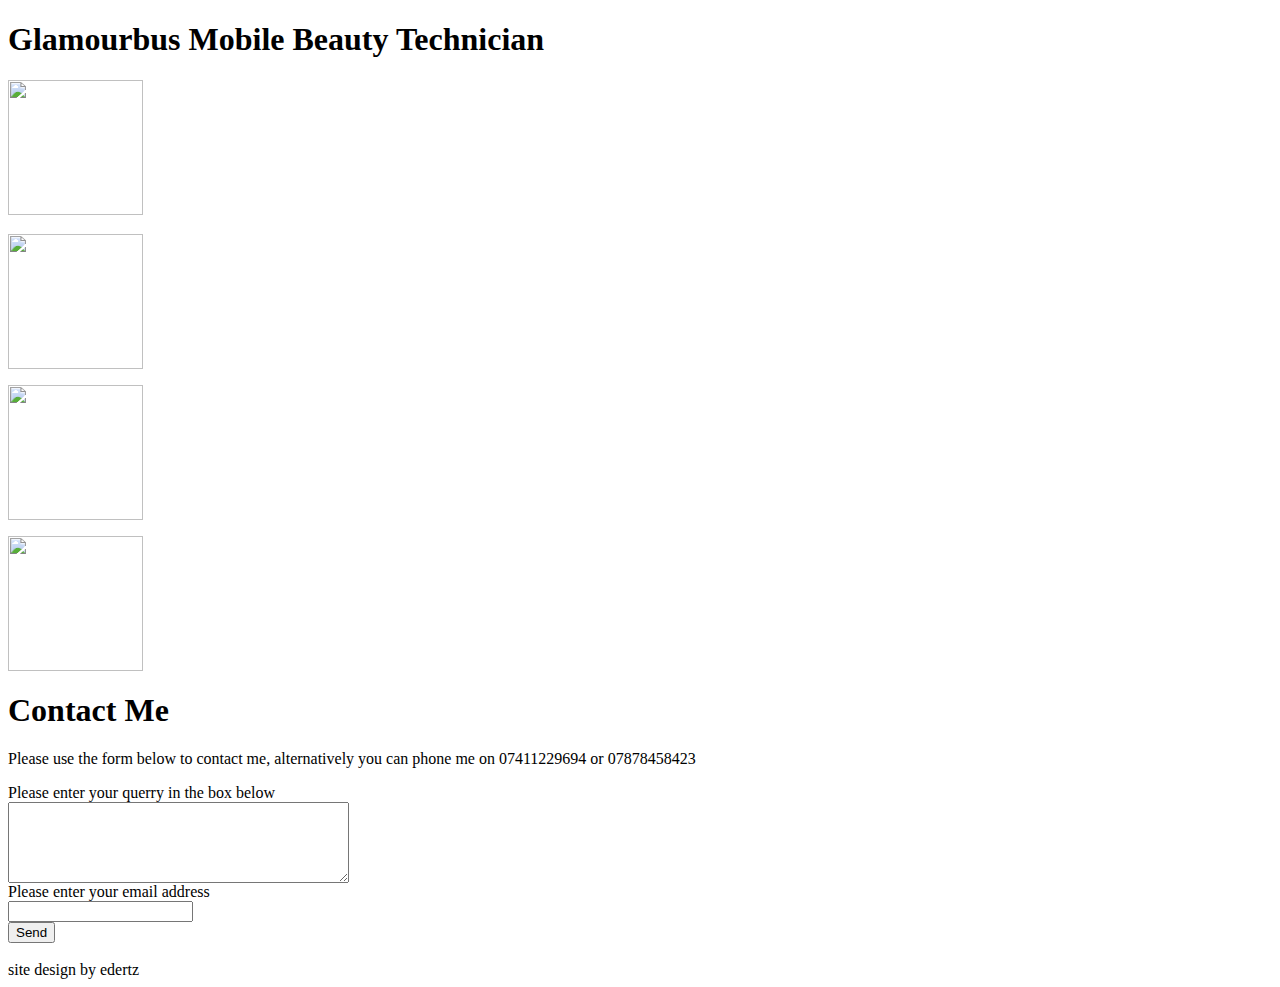
==== contactme.html @ d550c33a "Update contactme.html" ====
<!DOCTYPE html PUBLIC "-//W3C//DTD XHTML 1.0 Transitional//EN" "http://www.w3.org/TR/xhtml1/DTD/xhtml1-transitional.dtd">
<html xmlns="http://www.w3.org/1999/xhtml"><!-- InstanceBegin template="/Templates/MainPageTemplate.dwt" codeOutsideHTMLIsLocked="false" -->
<head>
<meta http-equiv="Content-Type" content="text/html; charset=utf-8" />
<!-- InstanceBeginEditable name="doctitle" -->
<title>Glamourbus Mobile Beauty Technician</title>
<!-- InstanceEndEditable -->
<!-- InstanceBeginEditable name="head" -->
<!-- InstanceEndEditable -->
<link href="twoColElsLtHdr.css" rel="stylesheet" type="text/css" /><!--[if IE]>
<style type="text/css"> 
/* place css fixes for all versions of IE in this conditional comment */
.twoColElsLtHdr #sidebar1 { padding-top: 30px; }
.twoColElsLtHdr #mainContent { zoom: 1; padding-top: 15px; }
/* the above proprietary zoom property gives IE the hasLayout it needs to avoid several bugs */
</style>
<![endif]-->

<script type="text/javascript">
<!--
function MM_swapImgRestore() { //v3.0
  var i,x,a=document.MM_sr; for(i=0;a&&i<a.length&&(x=a[i])&&x.oSrc;i++) x.src=x.oSrc;
}
function MM_preloadImages() { //v3.0
  var d=document; if(d.images){ if(!d.MM_p) d.MM_p=new Array();
    var i,j=d.MM_p.length,a=MM_preloadImages.arguments; for(i=0; i<a.length; i++)
    if (a[i].indexOf("#")!=0){ d.MM_p[j]=new Image; d.MM_p[j++].src=a[i];}}
}

function MM_findObj(n, d) { //v4.01
  var p,i,x;  if(!d) d=document; if((p=n.indexOf("?"))>0&&parent.frames.length) {
    d=parent.frames[n.substring(p+1)].document; n=n.substring(0,p);}
  if(!(x=d[n])&&d.all) x=d.all[n]; for (i=0;!x&&i<d.forms.length;i++) x=d.forms[i][n];
  for(i=0;!x&&d.layers&&i<d.layers.length;i++) x=MM_findObj(n,d.layers[i].document);
  if(!x && d.getElementById) x=d.getElementById(n); return x;
}

function MM_swapImage() { //v3.0
  var i,j=0,x,a=MM_swapImage.arguments; document.MM_sr=new Array; for(i=0;i<(a.length-2);i+=3)
   if ((x=MM_findObj(a[i]))!=null){document.MM_sr[j++]=x; if(!x.oSrc) x.oSrc=x.src; x.src=a[i+2];}
}
//-->
</script>
<link rel="shortcut icon" href="/favicon.ico">
</head>

<body class="twoColElsLtHdr" onload="MM_preloadImages('Images/home2.png','Images/services2.png','Images/kids2.png','Images/contact2.png')">

<div id="container">
  <div id="header">
    <h1>Glamourbus Mobile Beauty Technician</h1></div>
  <div id="sidebar1">
    <h3><a href="home.html" onmouseout="MM_swapImgRestore()" onmouseover="MM_swapImage('Image5','','Images/home2.png',1)"><img src="Images/home1.png" name="Image5" width="135" height="135" border="0" id="Image5" /></a></h3>
<p>
  <!-- end #sidebar1 -->
  <a href="services.html" onmouseout="MM_swapImgRestore()" onmouseover="MM_swapImage('Image4','','Images/services2.png',1)"><img src="Images/services1.png" name="Image4" width="135" height="135" border="0" id="Image4" /></a></p>
<p><a href="children.html" onmouseout="MM_swapImgRestore()" onmouseover="MM_swapImage('Image6','','Images/kids2.png',1)"><img src="Images/kids1.png" name="Image6" width="135" height="135" border="0" id="Image6" /></a></p>
<p><a href="contactme.html" onmouseout="MM_swapImgRestore()" onmouseover="MM_swapImage('Image7','','Images/contact2.png',1)"><img src="Images/contact1.png" name="Image7" width="135" height="135" border="0" id="Image7" /></a></p>
  </div>
  <div id="mainContent"><!-- InstanceBeginEditable name="EditRegion3" -->
    <h1>Contact Me</h1>
    <p>Please use the form below to contact me, alternatively you can phone me on 07411229694 or 07878458423</p>

<form action="https://formspree.io/brenoates@gmail.com" method="POST">
  Please enter your querry in the box below</br>
	  <textarea name="name" cols="40" rows="5"></textarea></br>
  Please enter your email address</br>
  <input type="email" name="_replyto"></br>
  <input type="submit" value="Send">
</form>

  <!-- InstanceEndEditable -->
  <!-- end #mainContent --></div>
	<!-- This clearing element should immediately follow the #mainContent div in order to force the #container div to contain all child floats --><br class="clearfloat" />
   <div id="footer">
   site design by edertz
  <!-- end #footer --></div>
<!-- end #container --></div>
</body>
<!-- InstanceEnd --></html>
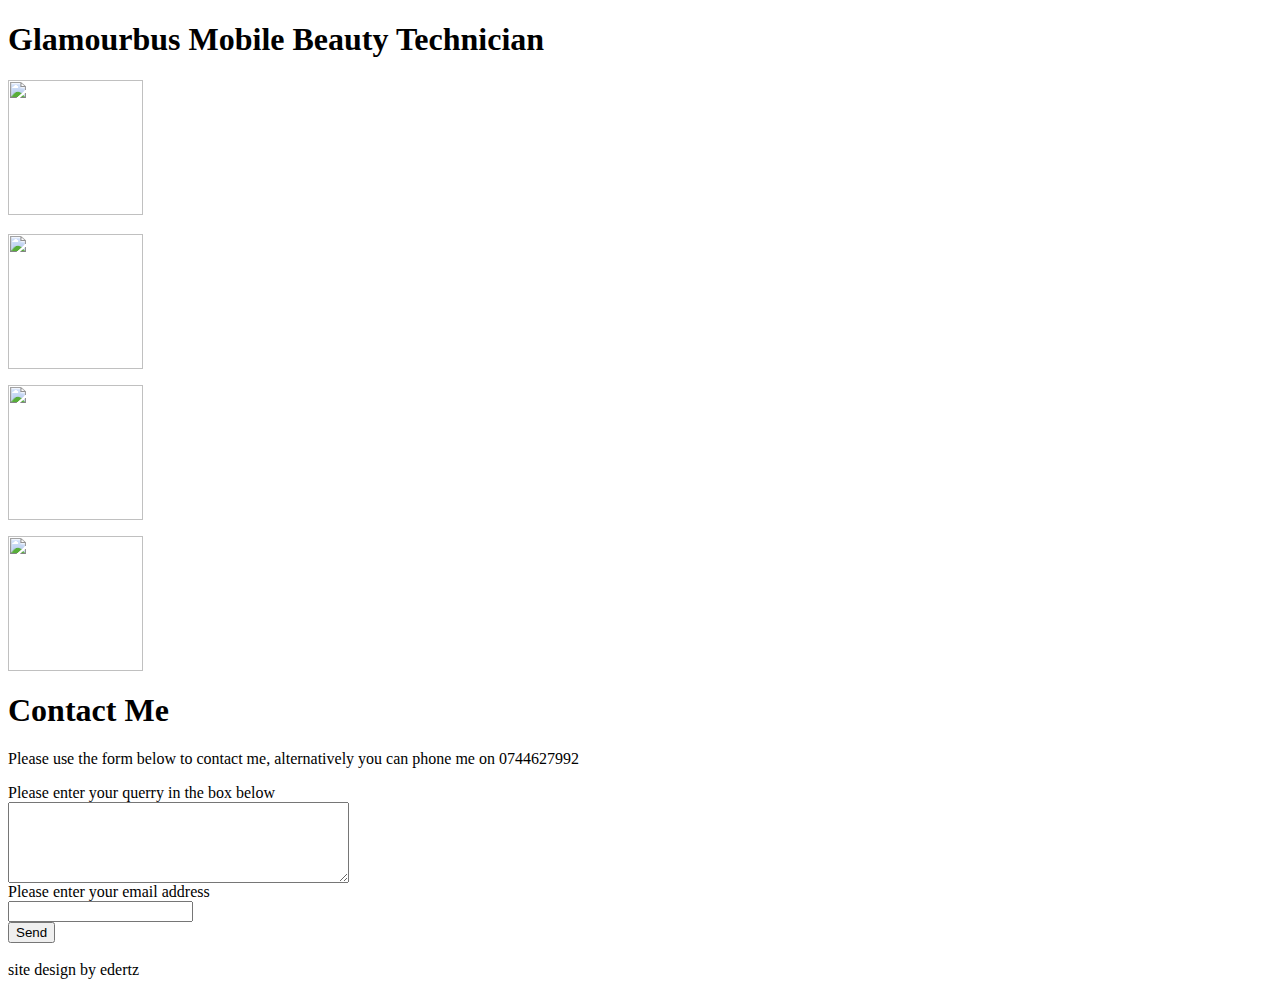
==== commit ef4f107e: "Update contactme.html" ====
--- a/contactme.html
+++ b/contactme.html
@@ -59,9 +59,9 @@
   </div>
   <div id="mainContent"><!-- InstanceBeginEditable name="EditRegion3" -->
     <h1>Contact Me</h1>
-    <p>Please use the form below to contact me, alternatively you can phone me on 07411229694 or 07878458423</p>
+    <p>Please use the form below to contact me, alternatively you can phone me on 0744627992</p>
 
-<form action="https://formspree.io/brenoates@gmail.com" method="POST">
+<form action="https://formspree.io/sarahmaysymes69@gmail.com" method="POST">
   Please enter your querry in the box below</br>
 	  <textarea name="name" cols="40" rows="5"></textarea></br>
   Please enter your email address</br>
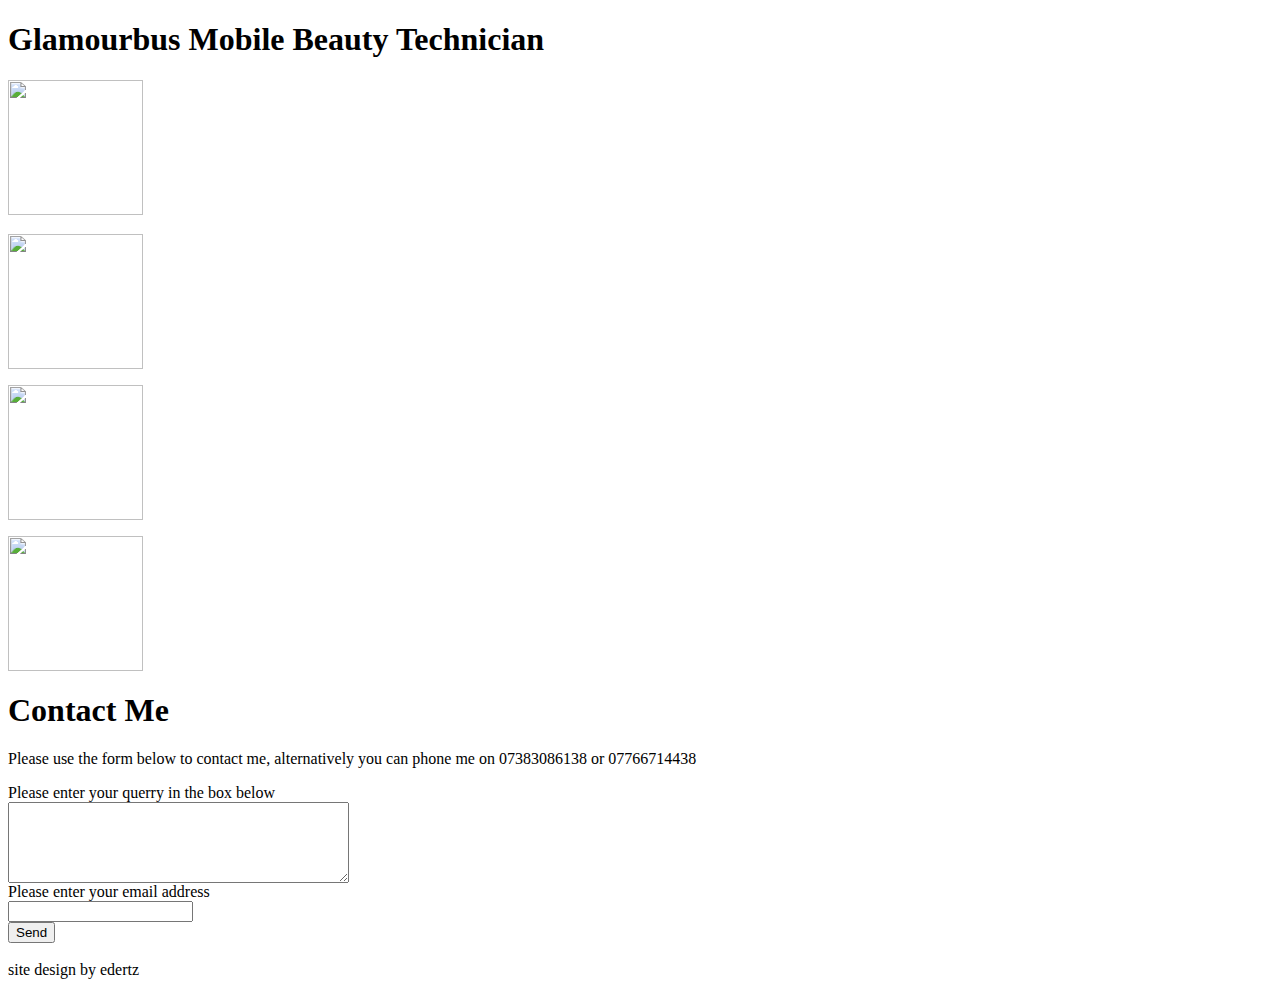
==== commit 426e265d: "Update contactme.html" ====
--- a/contactme.html
+++ b/contactme.html
@@ -59,7 +59,7 @@
   </div>
   <div id="mainContent"><!-- InstanceBeginEditable name="EditRegion3" -->
     <h1>Contact Me</h1>
-    <p>Please use the form below to contact me, alternatively you can phone me on 0744627992</p>
+    <p>Please use the form below to contact me, alternatively you can phone me on 07383086138 or 07766714438</p>
 
 <form action="https://formspree.io/sarahmaysymes69@gmail.com" method="POST">
   Please enter your querry in the box below</br>
